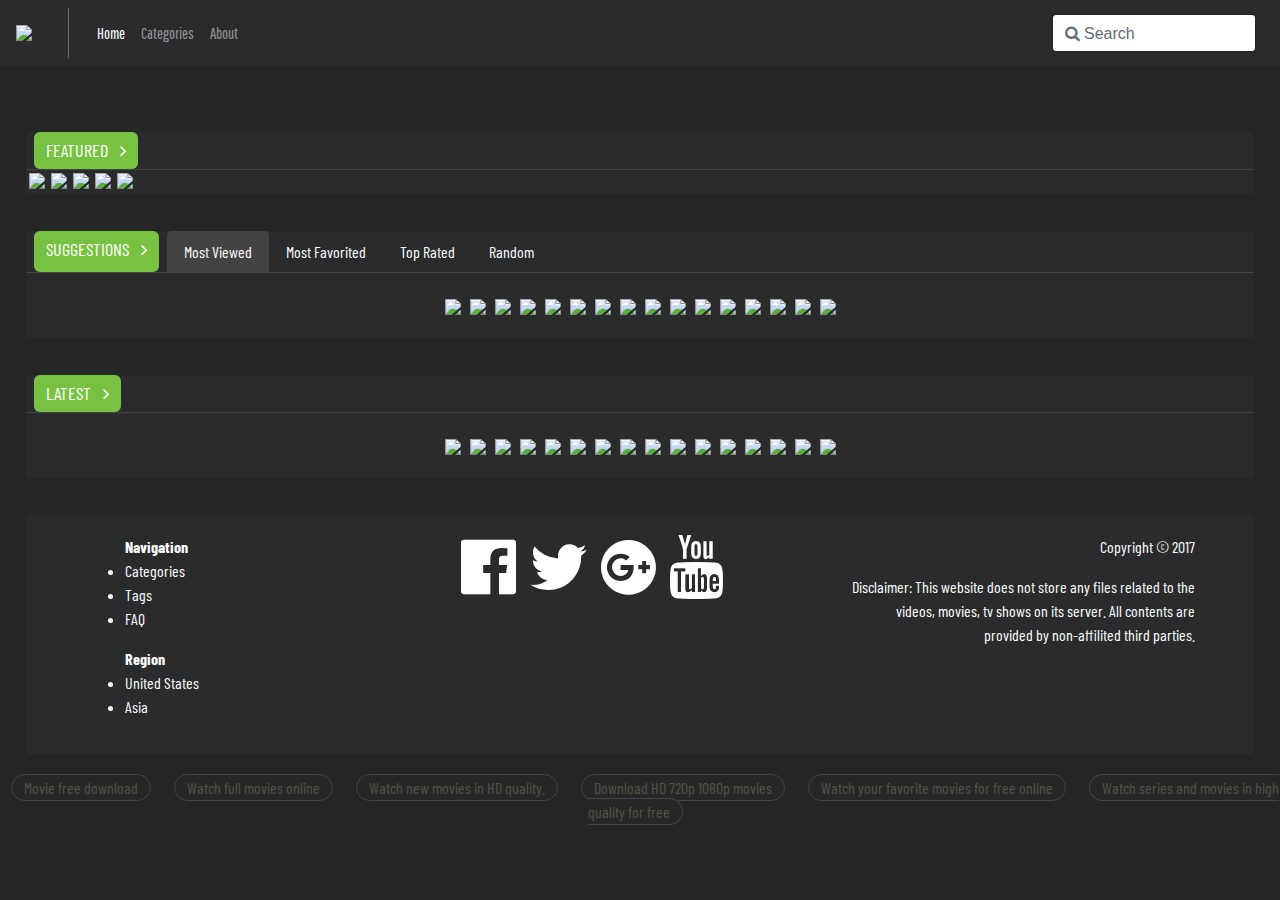
==== index.html @ 23d3bff2 "Initial Commit. Contains near-complete home page." ====
<html lang="en">

  <head>
    <title>Films Today</title>
    <meta charset="utf-8">
    <meta name="viewport" content="width=device-width, initial-scale=1, shrink-to-fit=no">
    <link href="https://fonts.googleapis.com/css?family=Barlow+Condensed|Pathway+Gothic+One" rel="stylesheet">
    <link href="/css/bootstrap.min.css" rel="stylesheet">
    <link href="/css/jscrollpane.css" rel="stylesheet">
    <link href="/css/navbar.css" rel="stylesheet">
    <link href="/css/base.css" rel="stylesheet">
    <link href="/css/font-awesome.min.css" rel="stylesheet">

    <script src="/js/popper.js"></script>
    <script src="/js/jquery.min.js"></script>
    <script src="/js/bootstrap.min.js"></script>
    <script src="/js/view/video.js"></script>
    <script src="/js/mousewheel.js"></script>
    <script src="/js/jscrollpane.js"></script>
  </head>

  <body class="text-white" style="background-color: #262626;">
    <!-- Navbar -->
    <nav class="navbar navbar-toggleable-md navbar-inverse fixed-top bg-inverse">
      <button class="navbar-toggler navbar-toggler-right" type="button" data-toggle="collapse" data-target="#navbarsExampleDefault" aria-controls="navbarsExampleDefault" aria-expanded="false" aria-label="Toggle navigation">
            <span class="navbar-toggler-icon"></span>
          </button>
      <a class="navbar-brand" href="#"><img src="http://via.placeholder.com/200x60"></a>

      <div class="seperator"> </div>

      <div class="collapse navbar-collapse">
        <ul class="navbar-nav mr-auto">
          <li class="nav-item active">
            <a class="nav-link" href="#home">Home <span class="sr-only">(current)</span></a>
          </li>
          <li class="nav-item">
            <a class="nav-link" href="#categories">Categories</a>
          </li>
          <li class="nav-item">
            <a class="nav-link" href="#about">About</a>
          </li>
          <!--<li class="nav-item dropdown">
            <a class="nav-link dropdown-toggle" href="http://example.com" id="dropdown01" data-toggle="dropdown" aria-haspopup="true" aria-expanded="false">Dropdown</a>
            <div class="dropdown-menu" aria-labelledby="dropdown01">
              <a class="dropdown-item" href="#">Action</a>
              <a class="dropdown-item" href="#">Another action</a>
              <a class="dropdown-item" href="#">Something else here</a>
            </div>
          </li>-->
        </ul>
        <form class="form-inline my-2 my-lg-0">
          <div class="form-group">
            <input class="form-control mr-sm-2" type="text" placeholder="&#xf002; Search">
          </div>
        </form>
      </div>
    </nav>

    <div class="container-fluid">
      <!-- Featured Films -->
      <br><br><br><br>
      <div class="card bg-inverse text-white">
        <ul class="nav nav-tabs" role="tablist">
          <span class="card-title">
          Featured &nbsp;
          <i class="fa fa-angle-right" aria-hidden="true"></i>
        </span>
        </ul>
        <div class="scroll-pane">
          <img class="video-thumbnail-large" src="http://via.placeholder.com/600x250">
          <img class="video-thumbnail-large" src="http://via.placeholder.com/600x250">
          <img class="video-thumbnail-large" src="http://via.placeholder.com/600x250">
          <img class="video-thumbnail-large" src="http://via.placeholder.com/600x250">
          <img class="video-thumbnail-large" src="http://via.placeholder.com/600x250">
        </div>
      </div>

      <!-- Suggestions -->
      <div class="card bg-inverse text-white">

        <!-- Nav tabs -->
        <ul class="nav nav-tabs" role="tablist">
          <span class="card-title align-middle">
            Suggestions &nbsp;
            <i class="fa fa-angle-right" aria-hidden="true"></i>
          </span>

          <li class="nav-item">
            <a class="nav-link active text-white" data-toggle="tab" href="#home" role="tab">Most Viewed</a>
          </li>
          <li class="nav-item">
            <a class="nav-link text-white" data-toggle="tab" href="#profile" role="tab">Most Favorited</a>
          </li>
          <li class="nav-item">
            <a class="nav-link text-white" data-toggle="tab" href="#messages" role="tab">Top Rated</a>
          </li>
          <li class="nav-item">
            <a class="nav-link text-white" data-toggle="tab" href="#settings" role="tab">Random</a>
          </li>
        </ul>

        <!-- Tab panes -->
        <div class="tab-content card-block" align="center">
          <div class="tab-pane active" id="home" role="tabpanel">
            <img class="video-thumbnail-large" src="http://via.placeholder.com/200x200">
            <img class="video-thumbnail-large" src="http://via.placeholder.com/200x200">
            <img class="video-thumbnail-large" src="http://via.placeholder.com/200x200">
            <img class="video-thumbnail-large" src="http://via.placeholder.com/200x200">
            <img class="video-thumbnail-large" src="http://via.placeholder.com/200x200">
            <img class="video-thumbnail-large" src="http://via.placeholder.com/200x200">
            <img class="video-thumbnail-large" src="http://via.placeholder.com/200x200">
            <img class="video-thumbnail-large" src="http://via.placeholder.com/200x200">
            <img class="video-thumbnail-large" src="http://via.placeholder.com/200x200">
            <img class="video-thumbnail-large" src="http://via.placeholder.com/200x200">
            <img class="video-thumbnail-large" src="http://via.placeholder.com/200x200">
            <img class="video-thumbnail-large" src="http://via.placeholder.com/200x200">
            <img class="video-thumbnail-large" src="http://via.placeholder.com/200x200">
            <img class="video-thumbnail-large" src="http://via.placeholder.com/200x200">
            <img class="video-thumbnail-large" src="http://via.placeholder.com/200x200">
            <img class="video-thumbnail-large" src="http://via.placeholder.com/200x200">
          </div>
          <div class="tab-pane" id="profile" role="tabpanel">
            <img class="video-thumbnail-large" src="http://via.placeholder.com/200x200">
            <img class="video-thumbnail-large" src="http://via.placeholder.com/200x200">
            <img class="video-thumbnail-large" src="http://via.placeholder.com/200x200">
            <img class="video-thumbnail-large" src="http://via.placeholder.com/200x200">
            <img class="video-thumbnail-large" src="http://via.placeholder.com/200x200">
            <img class="video-thumbnail-large" src="http://via.placeholder.com/200x200">
            <img class="video-thumbnail-large" src="http://via.placeholder.com/200x200">
            <img class="video-thumbnail-large" src="http://via.placeholder.com/200x200">
            <img class="video-thumbnail-large" src="http://via.placeholder.com/200x200">
            <img class="video-thumbnail-large" src="http://via.placeholder.com/200x200">
            <img class="video-thumbnail-large" src="http://via.placeholder.com/200x200">
            <img class="video-thumbnail-large" src="http://via.placeholder.com/200x200">
            <img class="video-thumbnail-large" src="http://via.placeholder.com/200x200">
            <img class="video-thumbnail-large" src="http://via.placeholder.com/200x200">
            <img class="video-thumbnail-large" src="http://via.placeholder.com/200x200">
            <img class="video-thumbnail-large" src="http://via.placeholder.com/200x200">
          </div>
          <div class="tab-pane" id="messages" role="tabpanel">
            <img class="video-thumbnail-large" src="http://via.placeholder.com/200x200">
            <img class="video-thumbnail-large" src="http://via.placeholder.com/200x200">
            <img class="video-thumbnail-large" src="http://via.placeholder.com/200x200">
            <img class="video-thumbnail-large" src="http://via.placeholder.com/200x200">
            <img class="video-thumbnail-large" src="http://via.placeholder.com/200x200">
            <img class="video-thumbnail-large" src="http://via.placeholder.com/200x200">
            <img class="video-thumbnail-large" src="http://via.placeholder.com/200x200">
            <img class="video-thumbnail-large" src="http://via.placeholder.com/200x200">
            <img class="video-thumbnail-large" src="http://via.placeholder.com/200x200">
            <img class="video-thumbnail-large" src="http://via.placeholder.com/200x200">
            <img class="video-thumbnail-large" src="http://via.placeholder.com/200x200">
            <img class="video-thumbnail-large" src="http://via.placeholder.com/200x200">
            <img class="video-thumbnail-large" src="http://via.placeholder.com/200x200">
            <img class="video-thumbnail-large" src="http://via.placeholder.com/200x200">
            <img class="video-thumbnail-large" src="http://via.placeholder.com/200x200">
            <img class="video-thumbnail-large" src="http://via.placeholder.com/200x200">
          </div>
          <div class="tab-pane" id="settings" role="tabpanel">
            <img class="video-thumbnail-large" src="http://via.placeholder.com/200x200">
            <img class="video-thumbnail-large" src="http://via.placeholder.com/200x200">
            <img class="video-thumbnail-large" src="http://via.placeholder.com/200x200">
            <img class="video-thumbnail-large" src="http://via.placeholder.com/200x200">
            <img class="video-thumbnail-large" src="http://via.placeholder.com/200x200">
            <img class="video-thumbnail-large" src="http://via.placeholder.com/200x200">
            <img class="video-thumbnail-large" src="http://via.placeholder.com/200x200">
            <img class="video-thumbnail-large" src="http://via.placeholder.com/200x200">
            <img class="video-thumbnail-large" src="http://via.placeholder.com/200x200">
            <img class="video-thumbnail-large" src="http://via.placeholder.com/200x200">
            <img class="video-thumbnail-large" src="http://via.placeholder.com/200x200">
            <img class="video-thumbnail-large" src="http://via.placeholder.com/200x200">
            <img class="video-thumbnail-large" src="http://via.placeholder.com/200x200">
            <img class="video-thumbnail-large" src="http://via.placeholder.com/200x200">
            <img class="video-thumbnail-large" src="http://via.placeholder.com/200x200">
            <img class="video-thumbnail-large" src="http://via.placeholder.com/200x200">
          </div>
        </div>
      </div>

      <!-- Latest -->
      <div class="card bg-inverse text-white">

        <!-- Nav tabs -->
        <ul class="nav nav-tabs" role="tablist">
          <span class="card-title align-middle">
            Latest &nbsp;
            <i class="fa fa-angle-right" aria-hidden="true"></i>
          </span>
        </ul>

        <!-- Tab panes -->
        <div class="tab-content card-block" align="center">
          <div class="tab-pane active" id="home" role="tabpanel">
            <img class="video-thumbnail-large" src="http://via.placeholder.com/200x200">
            <img class="video-thumbnail-large" src="http://via.placeholder.com/200x200">
            <img class="video-thumbnail-large" src="http://via.placeholder.com/200x200">
            <img class="video-thumbnail-large" src="http://via.placeholder.com/200x200">
            <img class="video-thumbnail-large" src="http://via.placeholder.com/200x200">
            <img class="video-thumbnail-large" src="http://via.placeholder.com/200x200">
            <img class="video-thumbnail-large" src="http://via.placeholder.com/200x200">
            <img class="video-thumbnail-large" src="http://via.placeholder.com/200x200">
            <img class="video-thumbnail-large" src="http://via.placeholder.com/200x200">
            <img class="video-thumbnail-large" src="http://via.placeholder.com/200x200">
            <img class="video-thumbnail-large" src="http://via.placeholder.com/200x200">
            <img class="video-thumbnail-large" src="http://via.placeholder.com/200x200">
            <img class="video-thumbnail-large" src="http://via.placeholder.com/200x200">
            <img class="video-thumbnail-large" src="http://via.placeholder.com/200x200">
            <img class="video-thumbnail-large" src="http://via.placeholder.com/200x200">
            <img class="video-thumbnail-large" src="http://via.placeholder.com/200x200">
          </div>
          <div class="tab-pane" id="profile" role="tabpanel">
            <img class="video-thumbnail-large" src="http://via.placeholder.com/200x200">
            <img class="video-thumbnail-large" src="http://via.placeholder.com/200x200">
            <img class="video-thumbnail-large" src="http://via.placeholder.com/200x200">
            <img class="video-thumbnail-large" src="http://via.placeholder.com/200x200">
            <img class="video-thumbnail-large" src="http://via.placeholder.com/200x200">
            <img class="video-thumbnail-large" src="http://via.placeholder.com/200x200">
            <img class="video-thumbnail-large" src="http://via.placeholder.com/200x200">
            <img class="video-thumbnail-large" src="http://via.placeholder.com/200x200">
            <img class="video-thumbnail-large" src="http://via.placeholder.com/200x200">
            <img class="video-thumbnail-large" src="http://via.placeholder.com/200x200">
            <img class="video-thumbnail-large" src="http://via.placeholder.com/200x200">
            <img class="video-thumbnail-large" src="http://via.placeholder.com/200x200">
            <img class="video-thumbnail-large" src="http://via.placeholder.com/200x200">
            <img class="video-thumbnail-large" src="http://via.placeholder.com/200x200">
            <img class="video-thumbnail-large" src="http://via.placeholder.com/200x200">
            <img class="video-thumbnail-large" src="http://via.placeholder.com/200x200">
          </div>
          <div class="tab-pane" id="messages" role="tabpanel">
            <img class="video-thumbnail-large" src="http://via.placeholder.com/200x200">
            <img class="video-thumbnail-large" src="http://via.placeholder.com/200x200">
            <img class="video-thumbnail-large" src="http://via.placeholder.com/200x200">
            <img class="video-thumbnail-large" src="http://via.placeholder.com/200x200">
            <img class="video-thumbnail-large" src="http://via.placeholder.com/200x200">
            <img class="video-thumbnail-large" src="http://via.placeholder.com/200x200">
            <img class="video-thumbnail-large" src="http://via.placeholder.com/200x200">
            <img class="video-thumbnail-large" src="http://via.placeholder.com/200x200">
            <img class="video-thumbnail-large" src="http://via.placeholder.com/200x200">
            <img class="video-thumbnail-large" src="http://via.placeholder.com/200x200">
            <img class="video-thumbnail-large" src="http://via.placeholder.com/200x200">
            <img class="video-thumbnail-large" src="http://via.placeholder.com/200x200">
            <img class="video-thumbnail-large" src="http://via.placeholder.com/200x200">
            <img class="video-thumbnail-large" src="http://via.placeholder.com/200x200">
            <img class="video-thumbnail-large" src="http://via.placeholder.com/200x200">
            <img class="video-thumbnail-large" src="http://via.placeholder.com/200x200">
          </div>
          <div class="tab-pane" id="settings" role="tabpanel">
            <img class="video-thumbnail-large" src="http://via.placeholder.com/200x200">
            <img class="video-thumbnail-large" src="http://via.placeholder.com/200x200">
            <img class="video-thumbnail-large" src="http://via.placeholder.com/200x200">
            <img class="video-thumbnail-large" src="http://via.placeholder.com/200x200">
            <img class="video-thumbnail-large" src="http://via.placeholder.com/200x200">
            <img class="video-thumbnail-large" src="http://via.placeholder.com/200x200">
            <img class="video-thumbnail-large" src="http://via.placeholder.com/200x200">
            <img class="video-thumbnail-large" src="http://via.placeholder.com/200x200">
            <img class="video-thumbnail-large" src="http://via.placeholder.com/200x200">
            <img class="video-thumbnail-large" src="http://via.placeholder.com/200x200">
            <img class="video-thumbnail-large" src="http://via.placeholder.com/200x200">
            <img class="video-thumbnail-large" src="http://via.placeholder.com/200x200">
            <img class="video-thumbnail-large" src="http://via.placeholder.com/200x200">
            <img class="video-thumbnail-large" src="http://via.placeholder.com/200x200">
            <img class="video-thumbnail-large" src="http://via.placeholder.com/200x200">
            <img class="video-thumbnail-large" src="http://via.placeholder.com/200x200">
          </div>
        </div>
      </div>
    </div>
    <!-- Footer -->
    <div class="container-fluid">
      <div class="card bg-inverse text-white">
        <div class="container">
          <div class="row footer">
            <div class="col-3">
              <ul>
                <b>Navigation</b>
                <li><a href="#category">Categories</a></li>
                <li><a href="#tags">Tags</a></li>
                <li><a href="#faq">FAQ</a></li>
              </ul>
              <ul>
                <b>Region</b>
                <li><a href="#us">United States</a></li>
                <li><a href="#asia">Asia</a></li>
              </ul>
            </div>
            <div class="col-5" align="center">
              <div class="social-media-group">
                <a href="#facebook"><i class="fa fa-facebook-official fa-4x social-media-item" aria-hidden="true"></i></a>
                <a href="#twitter"><i class="fa fa-twitter fa-4x social-media-item" aria-hidden="true"></i></a>
                <a href="#google-plus"><i class="fa fa-google-plus-official fa-4x social-media-item" aria-hidden="true"></i></a>
                <a href="#youtube"><i class="fa fa-youtube fa-4x social-media-item" aria-hidden="true"></i></a>
              </div>
            </div>
            <div class="col-4" align="right">
              <p>Copyright © 2017</p>
              <p>Disclaimer: This website does not store any files related to the videos, movies, tv shows on its server. All contents are provided by non-affilited third parties.</p>
            </div>
          </div>
        </div>
      </div>
    </div>

    <div style="margin-top: 20px;">
      <div align="center">
        <span class="tag">Movie free download</span>
        <span class="tag">Watch full movies online</span>
        <span class="tag">Watch new movies in HD quality.</span>
        <span class="tag">Download HD 720p 1080p movies</span>
        <span class="tag">Watch your favorite movies for free online</span>
        <span class="tag">Watch series and movies in high quality for free</span>
      </div>
    </div>

    <script>
      $(function() {
        $('.scroll-pane').jScrollPane();
      });
    </script>

  </body>

</html>
---- css/jscrollpane.css ----
/*
 * CSS Styles that are needed by jScrollPane for it to operate correctly.
 *
 * Include this stylesheet in your site or copy and paste the styles below into your stylesheet - jScrollPane
 * may not operate correctly without them.
 */

.jspContainer {
  overflow: hidden;
  position: relative;
}

.jspPane {
  position: absolute;
}

.jspVerticalBar {
  position: absolute;
  top: 0;
  right: 0;
  width: 16px;
  height: 100%;
  background: red;
}

.jspHorizontalBar {
  position: absolute;
  bottom: 0;
  left: 0;
  width: 100%;
  height: 16px;
  background: red;
}

.jspCap {
  display: none;
}

.jspHorizontalBar .jspCap {
  float: left;
}

.jspTrack {
  background: #262626;
  position: relative;
}

.jspDrag {
  background: #79c142;
  position: relative;
  top: 0;
  left: 0;
  cursor: pointer;
}

.jspHorizontalBar .jspTrack, .jspHorizontalBar .jspDrag {
  float: left;
  height: 100%;
}

.jspArrow {
  background: #50506d;
  text-indent: -20000px;
  display: block;
  cursor: pointer;
  padding: 0;
  margin: 0;
}

.jspArrow.jspDisabled {
  cursor: default;
  background: #80808d;
}

.jspVerticalBar .jspArrow {
  height: 16px;
}

.jspHorizontalBar .jspArrow {
  width: 16px;
  float: left;
  height: 100%;
}

.jspVerticalBar .jspArrow:focus {
  outline: none;
}

.jspCorner {
  background: #eeeef4;
  float: left;
  height: 100%;
}

/* Yuk! CSS Hack for IE6 3 pixel bug :( */

* html .jspCorner {
  margin: 0 -3px 0 0;
}
---- css/navbar.css ----
body {
  /*padding-top: 20px;*/
  padding-bottom: 20px;
}

.navbar {
  margin-bottom: 20px;
  font-family: 'Pathway Gothic One', sans-serif;
}

.seperator {
  height: 50px;
  margin: 0 20px;
  border-left: 1px solid #6b6b6b;
  border-right: 0px solid;
}
---- css/base.css ----
.video-thumbnail-large {
  margin: 0px 10px 0px 10px;
}

.card-img-top {
  padding: 10px 0px 0px 10px;
}

.video-thumbnail-large {
  margin: 3px;
}

.scroll-pane {
  overflow-x: auto;
  white-space: nowrap;
}

.nav-link.active.text-white {
  background-color: #434343;
  border-color: #434343;
}

.nav.nav-tabs {
  border-bottom-color: #434343;
}

.card {
  width: 100% auto;
  margin: 35px 10px 0px 10px;
}

.card-title {
  border-radius: 6px;
  text-transform: uppercase;
  height: 100% auto;
  background-color: #79c142;
  padding: 5px 12px 5px 12px;
  margin: 0px 8px 0 8px;
  font-size: 18px;
}

.tag {
  cursor: pointer;
  padding: 3px 12px 3px 12px;
  border: solid 1px;
  border-radius: 24px;
  border-color: #444444;
  background-color: #272727;
  color: #4d5545;
  margin: 0px 10px 0px 10px;
}

.tag:hover {
  color: #79c142;
}

.social-media-item {
  margin: 0px 5px 0px 5px;
  text-decoration: none;
}

.footer {
  padding: 20px 0px 20px 0px;
}

a {
  color: #ffffff;
}

a:hover {
  color: #cdcdcd;
}

body {
  font-family: 'Barlow Condensed', sans-serif;
}

input {
  padding: 10px;
  font-family: FontAwesome, "Open Sans", Verdana, sans-serif;
  font-style: normal;
  font-weight: normal;
  text-decoration: inherit;
}
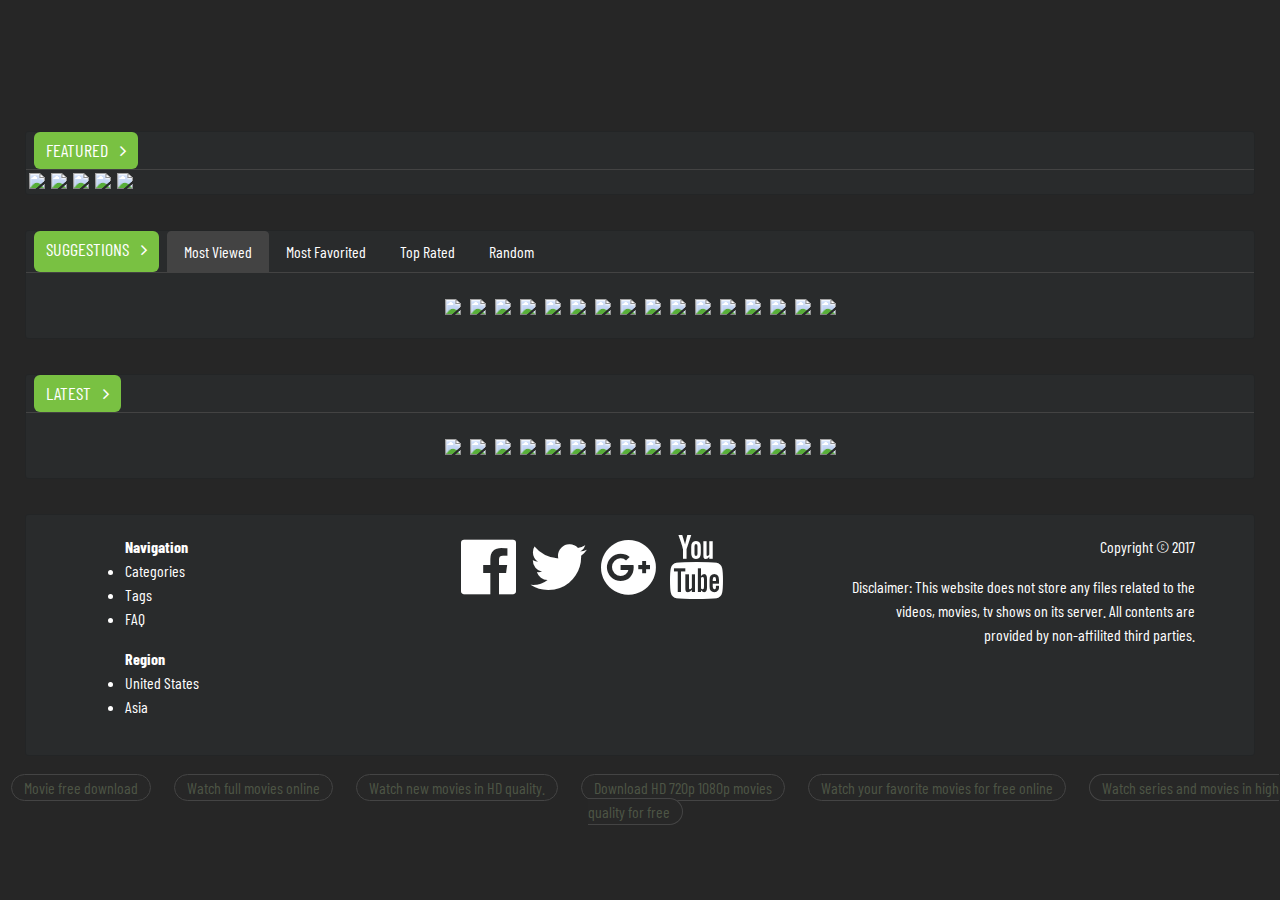
==== commit 4be38093: "Moved footer html into includes/footer.html." ====
--- a/index.html
+++ b/index.html
@@ -17,45 +17,21 @@
     <script src="/js/view/video.js"></script>
     <script src="/js/mousewheel.js"></script>
     <script src="/js/jscrollpane.js"></script>
+
+    <script>
+      $(function() {
+        $("#nav").load("/includes/nav.html");
+      });
+      $(function() {
+        $("#footer").load("/includes/footer.html");
+      });
+    </script>
+
   </head>
 
   <body class="text-white" style="background-color: #262626;">
     <!-- Navbar -->
-    <nav class="navbar navbar-toggleable-md navbar-inverse fixed-top bg-inverse">
-      <button class="navbar-toggler navbar-toggler-right" type="button" data-toggle="collapse" data-target="#navbarsExampleDefault" aria-controls="navbarsExampleDefault" aria-expanded="false" aria-label="Toggle navigation">
-            <span class="navbar-toggler-icon"></span>
-          </button>
-      <a class="navbar-brand" href="#"><img src="http://via.placeholder.com/200x60"></a>
-
-      <div class="seperator"> </div>
-
-      <div class="collapse navbar-collapse">
-        <ul class="navbar-nav mr-auto">
-          <li class="nav-item active">
-            <a class="nav-link" href="#home">Home <span class="sr-only">(current)</span></a>
-          </li>
-          <li class="nav-item">
-            <a class="nav-link" href="#categories">Categories</a>
-          </li>
-          <li class="nav-item">
-            <a class="nav-link" href="#about">About</a>
-          </li>
-          <!--<li class="nav-item dropdown">
-            <a class="nav-link dropdown-toggle" href="http://example.com" id="dropdown01" data-toggle="dropdown" aria-haspopup="true" aria-expanded="false">Dropdown</a>
-            <div class="dropdown-menu" aria-labelledby="dropdown01">
-              <a class="dropdown-item" href="#">Action</a>
-              <a class="dropdown-item" href="#">Another action</a>
-              <a class="dropdown-item" href="#">Something else here</a>
-            </div>
-          </li>-->
-        </ul>
-        <form class="form-inline my-2 my-lg-0">
-          <div class="form-group">
-            <input class="form-control mr-sm-2" type="text" placeholder="&#xf002; Search">
-          </div>
-        </form>
-      </div>
-    </nav>
+    <div id="nav"></div>
 
     <div class="container-fluid">
       <!-- Featured Films -->
@@ -266,50 +242,7 @@
       </div>
     </div>
     <!-- Footer -->
-    <div class="container-fluid">
-      <div class="card bg-inverse text-white">
-        <div class="container">
-          <div class="row footer">
-            <div class="col-3">
-              <ul>
-                <b>Navigation</b>
-                <li><a href="#category">Categories</a></li>
-                <li><a href="#tags">Tags</a></li>
-                <li><a href="#faq">FAQ</a></li>
-              </ul>
-              <ul>
-                <b>Region</b>
-                <li><a href="#us">United States</a></li>
-                <li><a href="#asia">Asia</a></li>
-              </ul>
-            </div>
-            <div class="col-5" align="center">
-              <div class="social-media-group">
-                <a href="#facebook"><i class="fa fa-facebook-official fa-4x social-media-item" aria-hidden="true"></i></a>
-                <a href="#twitter"><i class="fa fa-twitter fa-4x social-media-item" aria-hidden="true"></i></a>
-                <a href="#google-plus"><i class="fa fa-google-plus-official fa-4x social-media-item" aria-hidden="true"></i></a>
-                <a href="#youtube"><i class="fa fa-youtube fa-4x social-media-item" aria-hidden="true"></i></a>
-              </div>
-            </div>
-            <div class="col-4" align="right">
-              <p>Copyright © 2017</p>
-              <p>Disclaimer: This website does not store any files related to the videos, movies, tv shows on its server. All contents are provided by non-affilited third parties.</p>
-            </div>
-          </div>
-        </div>
-      </div>
-    </div>
-
-    <div style="margin-top: 20px;">
-      <div align="center">
-        <span class="tag">Movie free download</span>
-        <span class="tag">Watch full movies online</span>
-        <span class="tag">Watch new movies in HD quality.</span>
-        <span class="tag">Download HD 720p 1080p movies</span>
-        <span class="tag">Watch your favorite movies for free online</span>
-        <span class="tag">Watch series and movies in high quality for free</span>
-      </div>
-    </div>
+    <div id="footer"></div>
 
     <script>
       $(function() {
